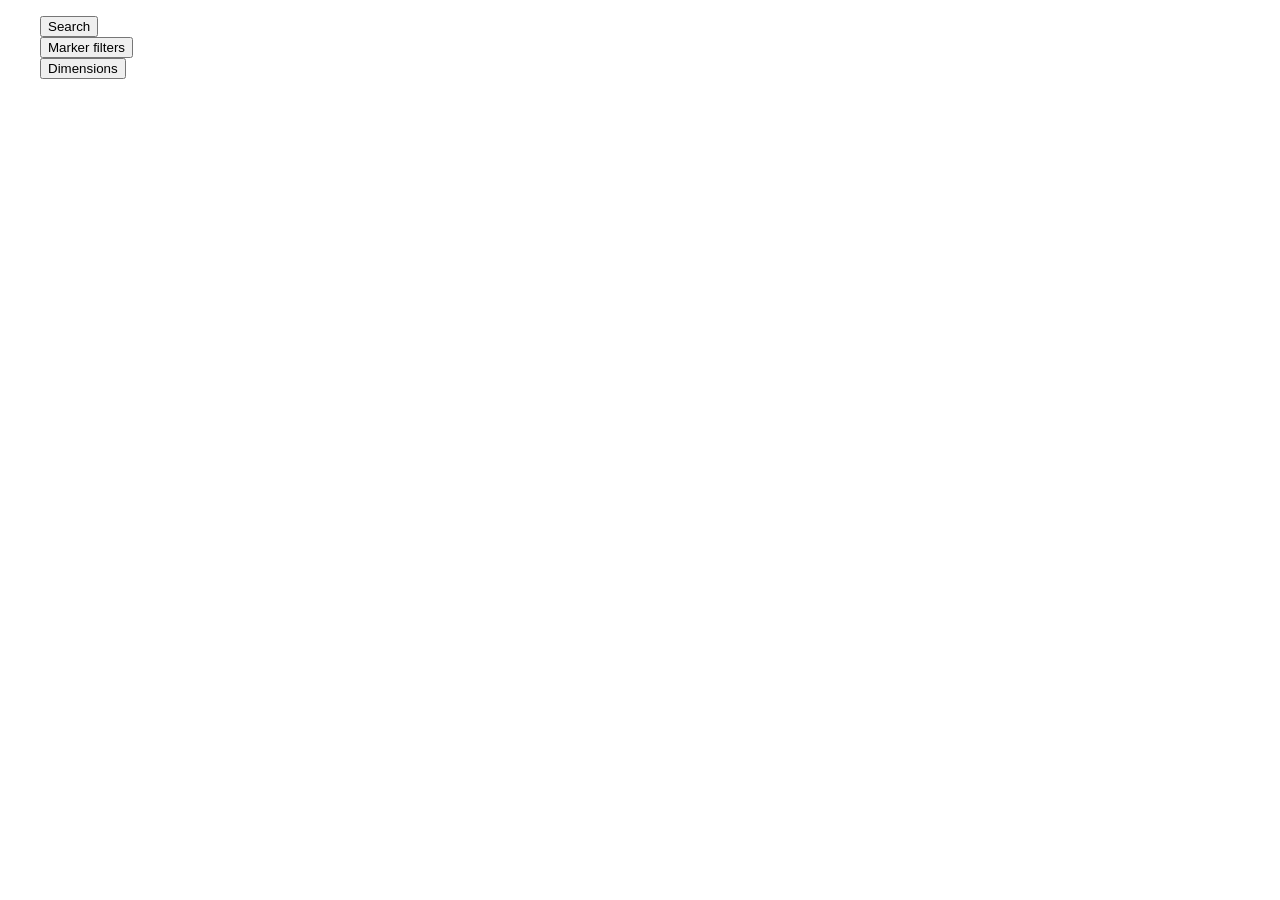
==== maps/index.html @ 8b3b1cae "HTML <3" ====
<!DOCTYPE html>
<html>

<head>
    <title>uNmINeD</title>

    <meta charset="UTF-8" />
    <meta name="viewport" content="width=device-width, initial-scale=1.0, user-scalable=no">

    <!-- OpenLayers  -->
    <link rel="stylesheet" type="text/css" href="lib/ol.css">
    <script src="lib/ol.js"></script>

    <!-- OpenLayers Context Menu -->
    <link href="lib/ol-contextmenu.css" rel="stylesheet">
    <script src="lib/ol-contextmenu.iife.js"></script>

    <!-- Toastify -->
    <script type="text/javascript" src="lib/toastify-js.js"></script>
    <link rel="stylesheet" type="text/css" href="lib/toastify-js.min.css">


    <!-- Map metadata generated by uNmINeD -->
    <script type="text/javascript" src="unmined.map.properties.js"></script>
    <script type="text/javascript" src="unmined.map.regions.js"></script>
    <script type="text/javascript" src="unmined.map.players.js"></script>

    <!-- Custom markers -->
    <script type="text/javascript" src="custom.markers.js"></script>

    <!-- uNmINeD JS and CSS -->
    <script type="text/javascript" src="unmined.js"></script>
    <script src="fuzzysort.min.js"></script>
    <link rel="stylesheet" type="text/css" href="index.css">

</head>

<body>
    <nav popover id="dimensions-nav" aria-label="Minecraft dimension maps">
        <ul>
            <li>
                <a href="#" aria-current="page">Overworld</a>
            </li>
            <li>
                <a href="/nether">Nether</a>
            </li>
            <li>
                <a href="/end">End</a>
            </li>
        </ul>
    </nav>

    <search popover id="poi-search">
        <form name="search">
            <label for="poi">Search for a point of interest</label>
            <select id="poi" name="poi">
                <button>
                    <selectedcontent></selectedcontent>
                </button>
                <option value="">Points of interest</option>
            </select>
        </form>
    </search>

    <section class="map-controls" aria-labelledby="map-controls-heading">
        <h2 id="map-controls-heading" class="visually-hidden">
            Map controls
        </h2>
        <ul>
            <li>
                <button popovertarget="poi-search">Search</button>
            </li>
            <li>
                <button popovertarget="marker-filters">Marker filters</button>
            </li>
            <li>
                <button popovertarget="dimensions-nav">Dimensions</button>
            </li>
            <li id="zoom-controls-container">
                <!-- Map zoom controls get moved here using JS -->
            </li>
        </ul>
    </section>

    <section popover id="marker-filters" aria-labelledby="marker-filters-heading">
        <h2 id="marker-filters-heading">Marker filters</h2>
        <!-- This popover is a selectlist widget -->
    </section>

    <div id="map"></div>

    <script type="text/javascript">

        document.title = UnminedMapProperties.worldName.replace(" - Copy", "") + " - " + document.title;

        if (UnminedCustomMarkers && UnminedCustomMarkers.isEnabled && UnminedCustomMarkers.markers) {
            UnminedMapProperties.markers = UnminedMapProperties.markers.concat(UnminedCustomMarkers.markers);
        }

        if (UnminedPlayers && UnminedPlayers.length > 0) {
            UnminedMapProperties.playerMarkers = Unmined.createPlayerMarkers(UnminedPlayers);
        }

        const mapElement = document.getElementById('map');
        const unmined = new Unmined(mapElement, UnminedMapProperties, UnminedRegions);

        let zoomControls = document.querySelector('.ol-zoom');
        if (zoomControls) {
            zoomControls.remove();
            document.getElementById('zoom-controls-container').appendChild(zoomControls);
        }


        const datalist = document.getElementById("poi");
        for (const marker of UnminedMapProperties.markers) {
            if (!marker.text) continue;
            const listentry = document.createElement("option");
            const poiText = marker.text.replaceAll("\n", " ");

            listentry.innerHTML = `
                <span class="icon" aria-hidden="true">
                    <img src="/${PINS[marker.type] || "other.png"}" alt="">
                </span>
                <span>${poiText}</span>
            `;

            listentry.setAttribute("value", poiText);
            datalist.appendChild(listentry);
        }

        document.forms.search.addEventListener('change', async function (e) {
            e.preventDefault();
            const name = document.getElementById("poi").value;
            const results = fuzzysort.go(name, UnminedMapProperties.markers, { key: 'text' });
            if (results.length) {
                const marker = results[0].obj;
                unmined.center([
                    marker.x,
                    marker.z,
                ]);
            }
        });

    </script>
</body>

</html>
---- maps/index.css ----
html,
body {
  width: 100%;
  height: 100%;
  margin: 0;
  padding: 0;
  font-family:
    -apple-system, BlinkMacSystemFont, "Segoe UI", Roboto, Helvetica, Arial,
    sans-serif;
  font-size: 16px;
}

#map {
  height: 100%;
  width: 100%;
  image-rendering: pixelated;
}

mouseposition {
  background-color: white;
  padding: 3px;
  text-align: right;
}

.mousepositioncoord {
  min-width: 40px;
  display: inline-block;
}

div.ol-mouse-position {
  background-color: white;
  padding: 6px;
  border-radius: 3px;
  box-shadow: 3px 3px 2px rgba(0, 0, 0, 0.2);
}

.ol-ctx-menu-container {
  font-size: 16px;
}

.ol-scale-step-text {
  font-family: sans-serif;
  font-weight: bold;
  font-size: 14px;
  color: white;
  text-shadow:
    1px 0 0 black,
    0 1px 0 black,
    -1px 0 0 black,
    0 -1px 0 black;
}

.ol-scale-singlebar-odd {
  background: #ddd;
}

.ol-scale-singlebar-even {
  background: #444;
}

.toastify {
  color: black;
  background: yellow;
}

.ol-ctx-menu-container li {
  padding-left: 20px;
}

.menuitem-checked::before {
  content: "☑";
  width: 20px;
  display: inline-block;
  margin-left: -20px;
}

.menuitem-unchecked::before {
  content: "☐";
  width: 20px;
  display: inline-block;
  margin-left: -20px;
}

.visually-hidden {
  clip: rect(0 0 0 0);
  clip-path: inset(50%);
  height: 1px;
  overflow: hidden;
  position: absolute;
  white-space: nowrap;
  width: 1px;
}

.ol-zoom {
  position: unset;
  top: unset;
  left: unset;
  display: inline-block;
}

select,
::picker(select) {
  appearance: base-select;
}

.map-controls {
  position: absolute;
  top: 0;
  left: 0;
  z-index: 1;
}

.map-controls ul {
  list-style: none;
}
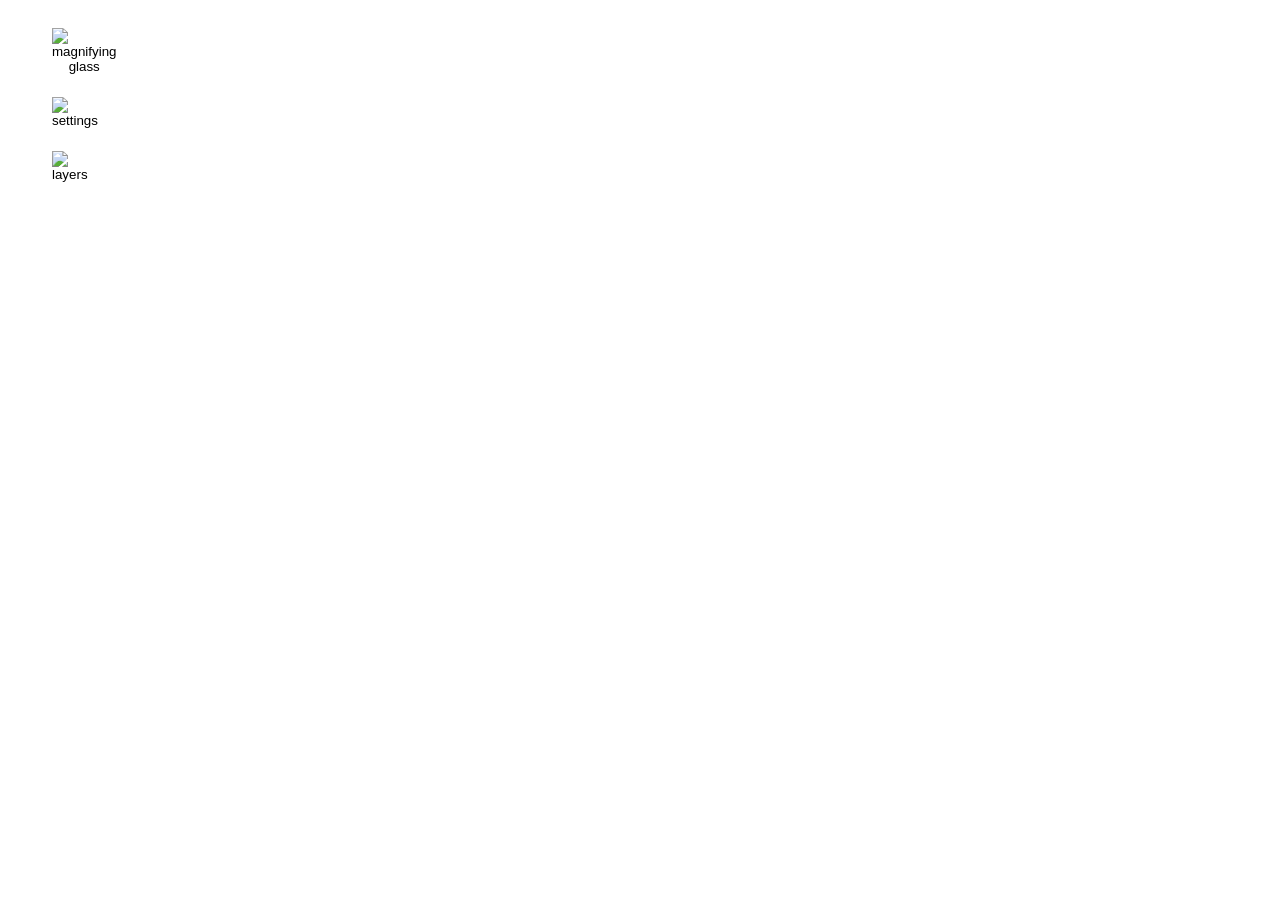
==== commit 9f1257b2: "that CSS only popovertarget styling *chef's kiss*" ====
--- a/maps/index.html
+++ b/maps/index.html
@@ -2,7 +2,7 @@
 <html>
 
 <head>
-    <title>uNmINeD</title>
+    <title>The Most Awesome map of the Overworld</title>
 
     <meta charset="UTF-8" />
     <meta name="viewport" content="width=device-width, initial-scale=1.0, user-scalable=no">
@@ -50,17 +50,17 @@
         </ul>
     </nav>
 
-    <search popover id="poi-search">
+    <div popover id="poi-search">
         <form name="search">
-            <label for="poi">Search for a point of interest</label>
-            <select id="poi" name="poi">
-                <button>
-                    <selectedcontent></selectedcontent>
-                </button>
-                <option value="">Points of interest</option>
+            <label for="poi-filter" class="visually-hidden">Filter points of interest</label>
+            <input id="poi-filter" name="poi-filter">
+            <select aria-labelledby="marker-filters-heading" multiple name="marker-types">
             </select>
         </form>
-    </search>
+
+        <ul id="search-results">
+        </ul>
+    </div>
 
     <section class="map-controls" aria-labelledby="map-controls-heading">
         <h2 id="map-controls-heading" class="visually-hidden">
@@ -68,13 +68,22 @@
         </h2>
         <ul>
             <li>
-                <button popovertarget="poi-search">Search</button>
-            </li>
-            <li>
-                <button popovertarget="marker-filters">Marker filters</button>
-            </li>
-            <li>
-                <button popovertarget="dimensions-nav">Dimensions</button>
+                <button popovertarget="poi-search">
+                    <span class="visually-hidden">Search</span>
+                    <img height="16px" width="16px" src="/icons/search.svg" alt="magnifying glass">
+                </button>
+            </li>
+            <li>
+                <button popovertarget="marker-filters">
+                    <span class="visually-hidden">Marker filters</span>
+                    <img height="16px" width="16px" src="/icons/settings.svg" alt="settings">
+                </button>
+            </li>
+            <li>
+                <button popovertarget="dimensions-nav">
+                    <span class="visually-hidden">Dimensions</span>
+                    <img height="16px" width="16px" src="/icons/layers.svg" alt="layers">
+                </button>
             </li>
             <li id="zoom-controls-container">
                 <!-- Map zoom controls get moved here using JS -->
@@ -83,16 +92,18 @@
     </section>
 
     <section popover id="marker-filters" aria-labelledby="marker-filters-heading">
-        <h2 id="marker-filters-heading">Marker filters</h2>
+        <h2 id="marker-filters-heading">Filter marker types</h2>
+        <form name="markers-filter">
+            <select aria-labelledby="marker-filters-heading" multiple name="marker-types">
+            </select>
+        </form>
+
         <!-- This popover is a selectlist widget -->
     </section>
 
     <div id="map"></div>
 
     <script type="text/javascript">
-
-        document.title = UnminedMapProperties.worldName.replace(" - Copy", "") + " - " + document.title;
-
         if (UnminedCustomMarkers && UnminedCustomMarkers.isEnabled && UnminedCustomMarkers.markers) {
             UnminedMapProperties.markers = UnminedMapProperties.markers.concat(UnminedCustomMarkers.markers);
         }
@@ -102,43 +113,162 @@
         }
 
         const mapElement = document.getElementById('map');
-        const unmined = new Unmined(mapElement, UnminedMapProperties, UnminedRegions);
+        const allMarkers = [...UnminedCustomMarkers.markers];
+        let unmined = new Unmined(mapElement, UnminedMapProperties, UnminedRegions);
 
         let zoomControls = document.querySelector('.ol-zoom');
         if (zoomControls) {
             zoomControls.remove();
             document.getElementById('zoom-controls-container').appendChild(zoomControls);
-        }
-
-
-        const datalist = document.getElementById("poi");
+            document.querySelector('.ol-zoom-in').innerHTML = `
+                <span class="visually-hidden">Zoom in</span>
+                <img src="/icons/plus.svg" alt="plus">
+            `;
+            document.querySelector('.ol-zoom-out').innerHTML = `
+                <span class="visually-hidden">Zoom out</span>
+                <img height="16px" width="16px" src="/icons/minus.svg" alt="minus">
+            `;
+        }
+
+        // populate the two select listboxes that filter marker types
+        const markerFilters = document.querySelectorAll('select[name="marker-types"]');
+        const markerTypes = Object.entries(PINS);
+        for (const [markerType, { image, name }] of markerTypes) {
+            for (const markerFilter of markerFilters) {
+                const option = document.createElement("option");
+                const label = name;
+                option.value = markerType;
+                option.innerHTML = `
+                    <span class="icon" aria-hidden="true">
+                        <img src="/${image}" alt="">
+                    </span>
+                    <span>${label}</span>
+                `;
+                markerFilter.appendChild(option);
+            }
+        }
+
+        // add the full list of points of interest to the search results
+        const searchPopover = document.getElementById("poi-search");
+        const searchResults = document.getElementById("search-results");
         for (const marker of UnminedMapProperties.markers) {
             if (!marker.text) continue;
-            const listentry = document.createElement("option");
-            const poiText = marker.text.replaceAll("\n", " ");
-
-            listentry.innerHTML = `
+            const listentry = document.createElement("li");
+            listentry.dataset.type = marker.type || 'other'; // used for markers type filters
+
+            const label = marker.text.replaceAll("\n", " ");
+
+            const poiButton = document.createElement("button");
+            poiButton.type = "button";
+            poiButton.innerHTML = `
                 <span class="icon" aria-hidden="true">
-                    <img src="/${PINS[marker.type] || "other.png"}" alt="">
+                    <img src="/${PINS[marker.type]?.image || "other.png"}" alt="">
                 </span>
-                <span>${poiText}</span>
+                <span>${label}</span>
             `;
-
-            listentry.setAttribute("value", poiText);
-            datalist.appendChild(listentry);
-        }
-
-        document.forms.search.addEventListener('change', async function (e) {
-            e.preventDefault();
-            const name = document.getElementById("poi").value;
-            const results = fuzzysort.go(name, UnminedMapProperties.markers, { key: 'text' });
-            if (results.length) {
-                const marker = results[0].obj;
+            poiButton.addEventListener("click", () => {
                 unmined.center([
                     marker.x,
                     marker.z,
                 ]);
-            }
+                searchPopover.togglePopover();
+            });
+
+            listentry.appendChild(poiButton);
+            searchResults.appendChild(listentry);
+        }
+
+        function showSearchResults(inputValue = "") {
+            // start with all results hidden
+            document.querySelectorAll('#search-results li').forEach((el) => el.hidden = true);
+
+            if (!inputValue) {
+                // make all results visible when filter is empty unless they are filtered out by type
+                document.querySelectorAll('#search-results li').forEach((el) => {
+                    if (visibleMarkerTypes.includes(el.dataset.type)) {
+                        el.hidden = false;
+                    }
+                });
+            } else {
+                // show fuzzy matches unless they are filtered out by type
+                const matches = fuzzysort.go(inputValue, UnminedMapProperties.markers, { key: 'text' });
+                if (matches.length) {
+                    for (const match of matches) {
+                        const marker = match.obj;
+                        const markerType = marker.type || 'other';
+
+                        // skip matches for marker types we have filtered out
+                        if (!visibleMarkerTypes.includes(markerType)) {
+                            continue;
+                        }
+
+                        const label = marker.text.replaceAll("\n", " ");
+                        document.querySelectorAll('#search-results li').forEach((el) => {
+                            if (el.innerText.includes(label)) {
+                                el.hidden = false;
+                            }
+                        });
+                    }
+                }
+            }
+        }
+
+        // do fuzzy matching to filter visible search results
+        const poiFilter = document.querySelector('input[name="poi-filter"]');
+        poiFilter.addEventListener("input", (e) => {
+            showSearchResults(e.target.value);
+        });
+
+        // keep track of the marker filter states and keep the two lists in sync
+        let visibleMarkerTypes = Object.keys(PINS);
+        const [searchMarkerFilter, standaloneMarkerFilter] = markerFilters;
+        searchMarkerFilter.addEventListener('change', function (e) {
+            const checkedOptions = this.querySelectorAll('option:checked');
+            visibleMarkerTypes = [];
+            for (const option of checkedOptions) {
+                standaloneMarkerFilter.querySelectorAll('option').forEach((el) => {
+                    if (el.value === option.value) {
+                        el.selected = true;
+                    } else {
+                        el.selected = false;
+                    }
+                });
+                visibleMarkerTypes.push(option.value);
+            }
+            if (visibleMarkerTypes.length === 0) {
+                visibleMarkerTypes = Object.keys(PINS);
+            }
+            // refresh the list of visible points of interest after changing this set
+            showSearchResults(poiFilter.value);
+        });
+        standaloneMarkerFilter.addEventListener('change', function (e) {
+            const checkedOptions = this.querySelectorAll('option:checked');
+            visibleMarkerTypes = [];
+            for (const option of checkedOptions) {
+                searchMarkerFilter.querySelectorAll('option').forEach((el) => {
+                    if (el.value === option.value) {
+                        el.selected = true;
+                    } else {
+                        el.selected = false;
+                    }
+                });
+                visibleMarkerTypes.push(option.value);
+            }
+            if (visibleMarkerTypes.length === 0) {
+                visibleMarkerTypes = Object.keys(PINS);
+            }
+            // refresh the list of visible points of interest after changing this set
+            showSearchResults(poiFilter.value);
+            // update the list of visible markers on the map by recreating it
+            unmined.olMap.removeLayer(unmined.markersLayer);
+            const markers = [...allMarkers].filter((marker) => {
+                if (visibleMarkerTypes.includes(marker.type || 'other')) {
+                    return true;
+                }
+                return false;
+            })
+            unmined.markersLayer = unmined.createMarkersLayer(markers);
+            unmined.olMap.addLayer(unmined.markersLayer);
         });
 
     </script>
--- a/maps/index.css
+++ b/maps/index.css
@@ -98,9 +98,33 @@
   display: inline-block;
 }
 
+[popover]:popover-open {
+  overflow: scroll;
+  max-height: 80vh;
+}
+
 select,
 ::picker(select) {
   appearance: base-select;
+}
+
+select {
+  border: 2px solid #dddddd;
+  border-radius: 8px;
+  background: #eeeeee;
+  width: 200px;
+  height: 130px;
+}
+
+option {
+  background: #eeeeee;
+  padding: 10px;
+  height: 40px;
+  outline: none;
+}
+
+option:nth-of-type(odd) {
+  background: white;
 }
 
 .map-controls {
@@ -112,4 +136,47 @@
 
 .map-controls ul {
   list-style: none;
+  display: flex;
+  flex-direction: column;
+  gap: 10px;
 }
+
+.map-controls button {
+  appearance: none;
+  border: none;
+  height: 40px;
+  width: 40px;
+  border-radius: 20px;
+  padding: 12px;
+  background-color: #fff;
+  color: #000;
+}
+
+.map-controls button:active {
+  background-color: #ddd;
+}
+
+.ol-zoom .ol-zoom-in {
+  border-radius: 20px 20px 0 0;
+}
+
+.ol-zoom .ol-zoom-out {
+  border-radius: 0 0 20px 20px;
+}
+
+.map-controls .ol-control {
+  background-color: transparent;
+}
+
+
+body:has(#dimensions-nav:popover-open) button[popovertarget="dimensions-nav"] {
+  background-color: #ddd;
+}
+
+body:has(#poi-search:popover-open) button[popovertarget="poi-search"] {
+  background-color: #ddd;
+}
+
+body:has(#marker-filters:popover-open) button[popovertarget="marker-filters"] {
+  background-color: #ddd;
+}
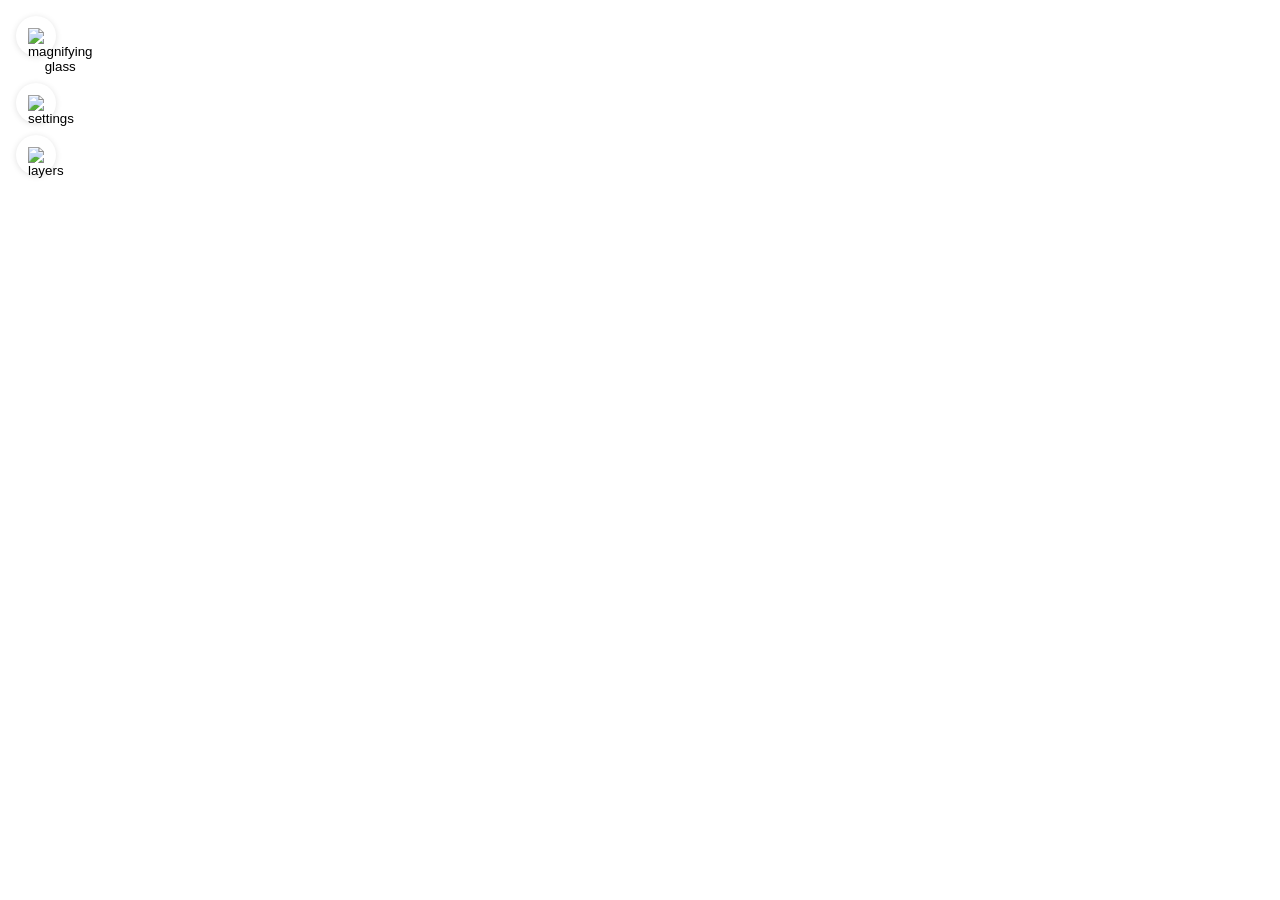
==== commit 33edd5b4: "make it pretty" ====
--- a/maps/index.html
+++ b/maps/index.html
@@ -53,9 +53,18 @@
     <div popover id="poi-search">
         <form name="search">
             <label for="poi-filter" class="visually-hidden">Filter points of interest</label>
-            <input id="poi-filter" name="poi-filter">
-            <select aria-labelledby="marker-filters-heading" multiple name="marker-types">
-            </select>
+            <div class="marker-name-filter">
+                <img height="16px" width="16px" src="/icons/search.svg" alt="">
+                <input id="poi-filter" name="poi-filter" placeholder="Filter points of interest">
+                <button id="clear-filter" type="button">
+                    <span class="visually-hidden">Clear filters</span>
+                    <img height="16px" width="16px" src="/icons/close.svg" alt="">
+                </button>
+            </div>
+            <div class="scroll-x">
+                <select aria-labelledby="marker-filters-heading" multiple name="marker-types">
+                </select>
+            </div>
         </form>
 
         <ul id="search-results">
@@ -92,7 +101,7 @@
     </section>
 
     <section popover id="marker-filters" aria-labelledby="marker-filters-heading">
-        <h2 id="marker-filters-heading">Filter marker types</h2>
+        <h2 class="visually-hidden" id="marker-filters-heading">Filter marker types</h2>
         <form name="markers-filter">
             <select aria-labelledby="marker-filters-heading" multiple name="marker-types">
             </select>
@@ -139,10 +148,8 @@
                 const label = name;
                 option.value = markerType;
                 option.innerHTML = `
-                    <span class="icon" aria-hidden="true">
-                        <img src="/${image}" alt="">
-                    </span>
-                    <span>${label}</span>
+                    <img height="24px" width="16px" src="/${image}" alt="">
+                    <span class="label">${label}</span>
                 `;
                 markerFilter.appendChild(option);
             }
@@ -161,9 +168,7 @@
             const poiButton = document.createElement("button");
             poiButton.type = "button";
             poiButton.innerHTML = `
-                <span class="icon" aria-hidden="true">
-                    <img src="/${PINS[marker.type]?.image || "other.png"}" alt="">
-                </span>
+                <img height="24px" width="16px" src="/${PINS[marker.type]?.image || "other.png"}" alt="">
                 <span>${label}</span>
             `;
             poiButton.addEventListener("click", () => {
@@ -213,14 +218,15 @@
             }
         }
 
+        let visibleMarkerTypes = Object.keys(PINS);
+        const poiFilter = document.querySelector('input[name="poi-filter"]');
+
         // do fuzzy matching to filter visible search results
-        const poiFilter = document.querySelector('input[name="poi-filter"]');
         poiFilter.addEventListener("input", (e) => {
             showSearchResults(e.target.value);
         });
 
         // keep track of the marker filter states and keep the two lists in sync
-        let visibleMarkerTypes = Object.keys(PINS);
         const [searchMarkerFilter, standaloneMarkerFilter] = markerFilters;
         searchMarkerFilter.addEventListener('change', function (e) {
             const checkedOptions = this.querySelectorAll('option:checked');
@@ -271,6 +277,29 @@
             unmined.olMap.addLayer(unmined.markersLayer);
         });
 
+        searchMarkerFilter.querySelectorAll('.label').forEach(el => el.classList.add('visually-hidden'));
+
+        document.getElementById("clear-filter").addEventListener("click", () => {
+            poiFilter.value = "";
+            visibleMarkerTypes = Object.keys(PINS);
+            searchMarkerFilter.querySelectorAll('option').forEach((el) => {
+                el.selected = false;
+            });
+            standaloneMarkerFilter.querySelectorAll('option').forEach((el) => {
+                el.selected = false;
+            });
+            showSearchResults("");
+            // update the list of visible markers on the map by recreating it
+            unmined.olMap.removeLayer(unmined.markersLayer);
+            const markers = [...allMarkers].filter((marker) => {
+                if (visibleMarkerTypes.includes(marker.type || 'other')) {
+                    return true;
+                }
+                return false;
+            })
+            unmined.markersLayer = unmined.createMarkersLayer(markers);
+            unmined.olMap.addLayer(unmined.markersLayer);
+        });
     </script>
 </body>
 
--- a/maps/index.css
+++ b/maps/index.css
@@ -98,33 +98,24 @@
   display: inline-block;
 }
 
-[popover]:popover-open {
-  overflow: scroll;
-  max-height: 80vh;
-}
-
-select,
-::picker(select) {
-  appearance: base-select;
-}
-
-select {
-  border: 2px solid #dddddd;
-  border-radius: 8px;
-  background: #eeeeee;
-  width: 200px;
-  height: 130px;
-}
-
-option {
-  background: #eeeeee;
-  padding: 10px;
-  height: 40px;
-  outline: none;
-}
-
-option:nth-of-type(odd) {
-  background: white;
+/* custom styles start */
+
+body {
+  --interactive-background: #fff;
+  --interactive-hover-background: #eee;
+  --interactive-active-background: #ddd;
+}
+
+.ol-zoom .ol-zoom-in {
+  border-radius: 20px 20px 0 0;
+}
+
+.ol-zoom .ol-zoom-out {
+  border-radius: 0 0 20px 20px;
+}
+
+.map-controls .ol-control {
+  background-color: transparent;
 }
 
 .map-controls {
@@ -138,45 +129,244 @@
   list-style: none;
   display: flex;
   flex-direction: column;
-  gap: 10px;
+  gap: 8px;
+  padding: 16px;
+  margin: 0;
+}
+
+@media screen and (width <= 500) {
+  .map-controls ul {
+    padding: 8px;
+  }
 }
 
 .map-controls button {
   appearance: none;
   border: none;
+  cursor: pointer;
   height: 40px;
   width: 40px;
   border-radius: 20px;
   padding: 12px;
-  background-color: #fff;
+  background-color: var(--interactive-background);
   color: #000;
+  box-shadow: 0px 1px 6px 0px rgba(0, 0, 0, 0.12);
+}
+
+.map-controls button:hover {
+  background-color: var(--interactive-hover-background);
 }
 
 .map-controls button:active {
-  background-color: #ddd;
-}
-
-.ol-zoom .ol-zoom-in {
-  border-radius: 20px 20px 0 0;
-}
-
-.ol-zoom .ol-zoom-out {
-  border-radius: 0 0 20px 20px;
-}
-
-.map-controls .ol-control {
-  background-color: transparent;
-}
-
+  background-color: var(--interactive-active-background);
+}
+
+[popover] {
+  position: fixed;
+  margin-left: 12px;
+  margin-top: -40px; /* button height to align with its top */
+  position-area: bottom right;
+}
+
+[popover]:popover-open {
+  overflow: scroll;
+  max-height: 80vh;
+  border: none;
+  padding: 0;
+  border-radius: 20px;
+  box-shadow: 0px 3px 6px 0px rbga(0, 0, 0, 0.1);
+}
+
+/* custom select */
+
+select,
+::picker(select) {
+  appearance: base-select;
+}
+
+::checkmark {
+  display: none;
+}
+
+option {
+  background: var(--interactive-background);
+  cursor: pointer;
+  color: #000;
+  gap: 8px;
+}
+
+option:checked {
+  background-color: var(--interactive-active-background);
+}
+
+option:hover {
+  background-color: var(--interactive-hover-background);
+}
+
+/* markers filter popover */
+
+button[popovertarget="marker-filters"] {
+  anchor-name: --marker-filters;
+}
+
+[popover][id="marker-filters"] {
+  position-anchor: --marker-filters;
+  padding-block: 8px;
+  min-height: 280px;
+}
+
+body:has(#marker-filters:popover-open) button[popovertarget="marker-filters"] {
+  background-color: var(--interactive-active-background);
+}
+
+[id="marker-filters"] select {
+  border: none;
+  height: fit-content;
+}
+
+[id="marker-filters"] option {
+  padding: 8px 12px;
+  font-size: 14px;
+}
+
+[id="marker-filters"] img {
+  margin-bottom: -6px;
+}
+
+/* dimensions navigation links popover */
+
+button[popovertarget="dimensions-nav"] {
+  anchor-name: --dimensions-nav;
+}
 
 body:has(#dimensions-nav:popover-open) button[popovertarget="dimensions-nav"] {
-  background-color: #ddd;
+  background-color: var(--interactive-active-background);
+}
+
+[popover][id="dimensions-nav"] {
+  position-anchor: --dimensions-nav;
+}
+
+[id="dimensions-nav"] ul {
+  list-style: none;
+  padding: 0;
+  margin: 0;
+}
+
+[id="dimensions-nav"] a {
+  padding: 10px;
+  width: 100px;
+  display: inline-block;
+  text-align: center;
+}
+
+[id="dimensions-nav"] li:not(:last-of-type) {
+  border-bottom: 1px solid #ccc;
+}
+
+[id="dimensions-nav"] a {
+  text-decoration: none;
+  color: #000;
+}
+
+[id="dimensions-nav"] a:visited {
+  color: #000;
+}
+
+/* point of interest search popover */
+
+button[popovertarget="poi-search"] {
+  anchor-name: --poi-search;
 }
 
 body:has(#poi-search:popover-open) button[popovertarget="poi-search"] {
-  background-color: #ddd;
-}
-
-body:has(#marker-filters:popover-open) button[popovertarget="marker-filters"] {
-  background-color: #ddd;
-}
+  background-color: var(--interactive-active-background);
+}
+
+[popover][id="poi-search"] {
+  position-anchor: --poi-search;
+  padding-block: 8px;
+  height: fit-content;
+  max-height: 90svh;
+  margin-right: 8px;
+  max-width: min(383px, 94svw);
+}
+
+.marker-name-filter {
+  display: flex;
+  gap: 8px;
+  padding: 8px 12px;
+  margin-bottom: 8px;
+}
+
+.marker-name-filter input {
+  appearance: none;
+  border: none;
+  font-size: 14px;
+  flex-grow: 1;
+  outline-offset: 2px;
+}
+
+.scroll-x {
+  overflow-x: scroll;
+}
+
+#poi-search select {
+  border: none;
+  display: flex;
+  padding: 8px;
+  gap: 6px;
+  height: fit-content;
+  width: fit-content;
+}
+
+#poi-search option {
+  display: block;
+  position: relative;
+  border-radius: 20px;
+  height: 40px;
+  padding: 0;
+  width: 40px;
+  box-shadow: 0px 1px 6px 0px rgba(0, 0, 0, 0.12);
+}
+
+#poi-search option img {
+  position: absolute;
+  top: calc(50% - 12px);
+  left: calc(50% - 8px);
+}
+
+#poi-search ul {
+  list-style: none;
+  margin: 0;
+  padding: 0;
+}
+
+#poi-search ul button {
+  appearance: none;
+  border: none;
+  cursor: pointer;
+
+  background-color: var(--interactive-background);
+  padding: 8px;
+  width: 100%;
+  display: inline-flex;
+  gap: 8px;
+  align-items: center;
+}
+
+#clear-filter {
+  appearance: none;
+  border: none;
+  cursor: pointer;
+  border-radius: 20px;
+  background-color: var(--interactive-background);
+}
+
+#poi-search button:active {
+  background-color: var(--interactive-active-background);
+}
+
+body:has(#poi-search:popover-open) #poi-search button:hover {
+  background-color: var(--interactive-hover-background);
+}
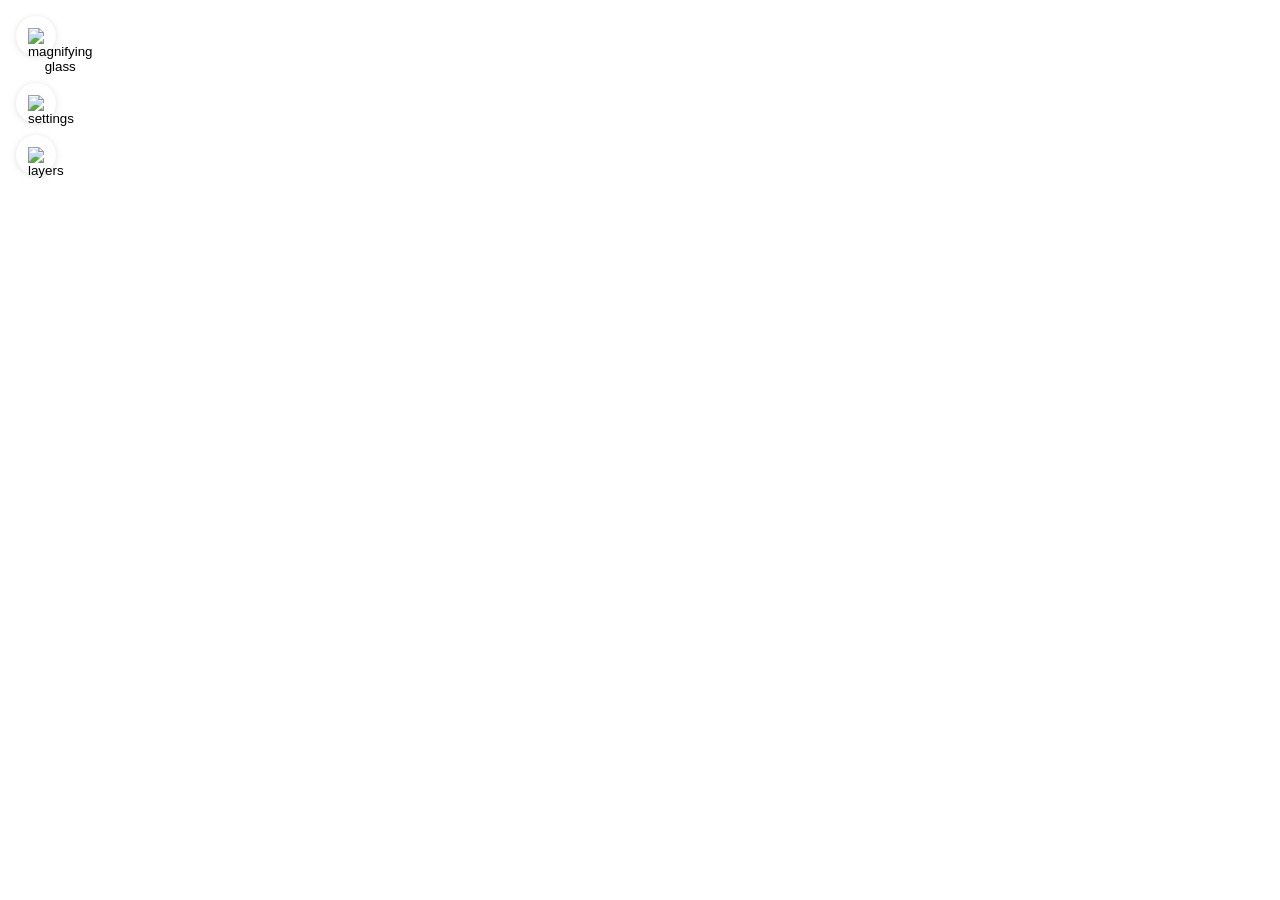
==== commit 17349b65: "close the popover when clearing during testing I always want to press it to close" ====
--- a/maps/index.html
+++ b/maps/index.html
@@ -56,14 +56,14 @@
             <div class="marker-name-filter">
                 <img height="16px" width="16px" src="/icons/search.svg" alt="">
                 <input id="poi-filter" name="poi-filter" placeholder="Filter points of interest">
-                <button id="clear-filter" type="button">
+                <button id="clear-filter" type="button" popovertarget="poi-search" popovertargetaction="hide">
                     <span class="visually-hidden">Clear filters</span>
                     <img height="16px" width="16px" src="/icons/close.svg" alt="">
                 </button>
             </div>
             <div class="scroll-x">
-                <select aria-labelledby="marker-filters-heading" multiple name="marker-types">
-                </select>
+                <fieldset aria-labelledby="marker-filters-heading" name="marker-types">
+                </fieldset>
             </div>
         </form>
 
@@ -103,8 +103,8 @@
     <section popover id="marker-filters" aria-labelledby="marker-filters-heading">
         <h2 class="visually-hidden" id="marker-filters-heading">Filter marker types</h2>
         <form name="markers-filter">
-            <select aria-labelledby="marker-filters-heading" multiple name="marker-types">
-            </select>
+            <fieldset aria-labelledby="marker-filters-heading" name="marker-types">
+            </fieldset>
         </form>
 
         <!-- This popover is a selectlist widget -->
@@ -139,17 +139,20 @@
             `;
         }
 
-        // populate the two select listboxes that filter marker types
-        const markerFilters = document.querySelectorAll('select[name="marker-types"]');
+        // populate the two marker type filters with options
+        const markerFilters = document.querySelectorAll('fieldset[name="marker-types"]');
         const markerTypes = Object.entries(PINS);
         for (const [markerType, { image, name }] of markerTypes) {
             for (const markerFilter of markerFilters) {
-                const option = document.createElement("option");
+                const option = document.createElement("div");
                 const label = name;
-                option.value = markerType;
+                option.dataset.value = markerType;
                 option.innerHTML = `
-                    <img height="24px" width="16px" src="/${image}" alt="">
-                    <span class="label">${label}</span>
+                    <label>
+                        <img height="24px" width="16px" src="/${image}" alt="">
+                        <input type="checkbox" value="${markerType}" class="visually-hidden">
+                        <span class="label">${label}</span>
+                    </label>
                 `;
                 markerFilter.appendChild(option);
             }
@@ -229,14 +232,14 @@
         // keep track of the marker filter states and keep the two lists in sync
         const [searchMarkerFilter, standaloneMarkerFilter] = markerFilters;
         searchMarkerFilter.addEventListener('change', function (e) {
-            const checkedOptions = this.querySelectorAll('option:checked');
+            const checkedOptions = this.querySelectorAll('input:checked');
             visibleMarkerTypes = [];
             for (const option of checkedOptions) {
-                standaloneMarkerFilter.querySelectorAll('option').forEach((el) => {
+                standaloneMarkerFilter.querySelectorAll('input').forEach((el) => {
                     if (el.value === option.value) {
-                        el.selected = true;
+                        el.checked = true;
                     } else {
-                        el.selected = false;
+                        el.checked = false;
                     }
                 });
                 visibleMarkerTypes.push(option.value);
@@ -248,14 +251,14 @@
             showSearchResults(poiFilter.value);
         });
         standaloneMarkerFilter.addEventListener('change', function (e) {
-            const checkedOptions = this.querySelectorAll('option:checked');
+            const checkedOptions = this.querySelectorAll('input:checked');
             visibleMarkerTypes = [];
             for (const option of checkedOptions) {
-                searchMarkerFilter.querySelectorAll('option').forEach((el) => {
+                searchMarkerFilter.querySelectorAll('input').forEach((el) => {
                     if (el.value === option.value) {
-                        el.selected = true;
+                        el.checked = true;
                     } else {
-                        el.selected = false;
+                        el.checked = false;
                     }
                 });
                 visibleMarkerTypes.push(option.value);
@@ -282,11 +285,11 @@
         document.getElementById("clear-filter").addEventListener("click", () => {
             poiFilter.value = "";
             visibleMarkerTypes = Object.keys(PINS);
-            searchMarkerFilter.querySelectorAll('option').forEach((el) => {
-                el.selected = false;
+            searchMarkerFilter.querySelectorAll('input').forEach((el) => {
+                el.checked = false;
             });
-            standaloneMarkerFilter.querySelectorAll('option').forEach((el) => {
-                el.selected = false;
+            standaloneMarkerFilter.querySelectorAll('input').forEach((el) => {
+                el.checked = false;
             });
             showSearchResults("");
             // update the list of visible markers on the map by recreating it
--- a/maps/index.css
+++ b/maps/index.css
@@ -169,7 +169,9 @@
 }
 
 [popover]:popover-open {
-  overflow: scroll;
+  overflow-y: scroll;
+  overflow-x: hidden;
+  scrollbar-width: none;
   max-height: 80vh;
   border: none;
   padding: 0;
@@ -188,18 +190,21 @@
   display: none;
 }
 
-option {
+fieldset {
+  border: none;
+  margin: 0;
+  padding: 0;
+}
+
+label {
   background: var(--interactive-background);
-  cursor: pointer;
-  color: #000;
-  gap: 8px;
-}
-
-option:checked {
-  background-color: var(--interactive-active-background);
-}
-
-option:hover {
+}
+
+label:has(input:checked) {
+  background-color: var(--interactive-active-background);
+}
+
+label:hover {
   background-color: var(--interactive-hover-background);
 }
 
@@ -212,21 +217,22 @@
 [popover][id="marker-filters"] {
   position-anchor: --marker-filters;
   padding-block: 8px;
-  min-height: 280px;
+  height: fit-content;
 }
 
 body:has(#marker-filters:popover-open) button[popovertarget="marker-filters"] {
   background-color: var(--interactive-active-background);
 }
 
-[id="marker-filters"] select {
-  border: none;
-  height: fit-content;
-}
-
-[id="marker-filters"] option {
+
+[id="marker-filters"] label {
+  cursor: pointer;
+  color: #000;
+  display: flex;
+  gap: 8px;
   padding: 8px 12px;
   font-size: 14px;
+  align-items: center;
 }
 
 [id="marker-filters"] img {
@@ -279,7 +285,7 @@
   anchor-name: --poi-search;
 }
 
-body:has(#poi-search:popover-open) button[popovertarget="poi-search"] {
+body:has(#poi-search:popover-open) button[popovertarget="poi-search"]:not([popovertargetaction]) {
   background-color: var(--interactive-active-background);
 }
 
@@ -292,11 +298,19 @@
   max-width: min(383px, 94svw);
 }
 
+
+@media screen and (width <= 500) {
+  [popover][id="poi-search"] {
+    margin-left: -40px;
+  }
+}
+
 .marker-name-filter {
   display: flex;
   gap: 8px;
   padding: 8px 12px;
-  margin-bottom: 8px;
+  border-bottom: 1px solid #ccc;
+  align-items: center;
 }
 
 .marker-name-filter input {
@@ -309,9 +323,11 @@
 
 .scroll-x {
   overflow-x: scroll;
-}
-
-#poi-search select {
+  scrollbar-width: none;
+  border-bottom: 1px solid #ccc;
+}
+
+#poi-search fieldset {
   border: none;
   display: flex;
   padding: 8px;
@@ -320,7 +336,7 @@
   width: fit-content;
 }
 
-#poi-search option {
+#poi-search fieldset label {
   display: block;
   position: relative;
   border-radius: 20px;
@@ -330,7 +346,7 @@
   box-shadow: 0px 1px 6px 0px rgba(0, 0, 0, 0.12);
 }
 
-#poi-search option img {
+#poi-search label img {
   position: absolute;
   top: calc(50% - 12px);
   left: calc(50% - 8px);
@@ -353,6 +369,12 @@
   display: inline-flex;
   gap: 8px;
   align-items: center;
+  color: #000;
+  border-bottom: 1px solid #ccc;
+}
+
+#poi-search li:last-of-type button {
+  border-bottom: none;
 }
 
 #clear-filter {
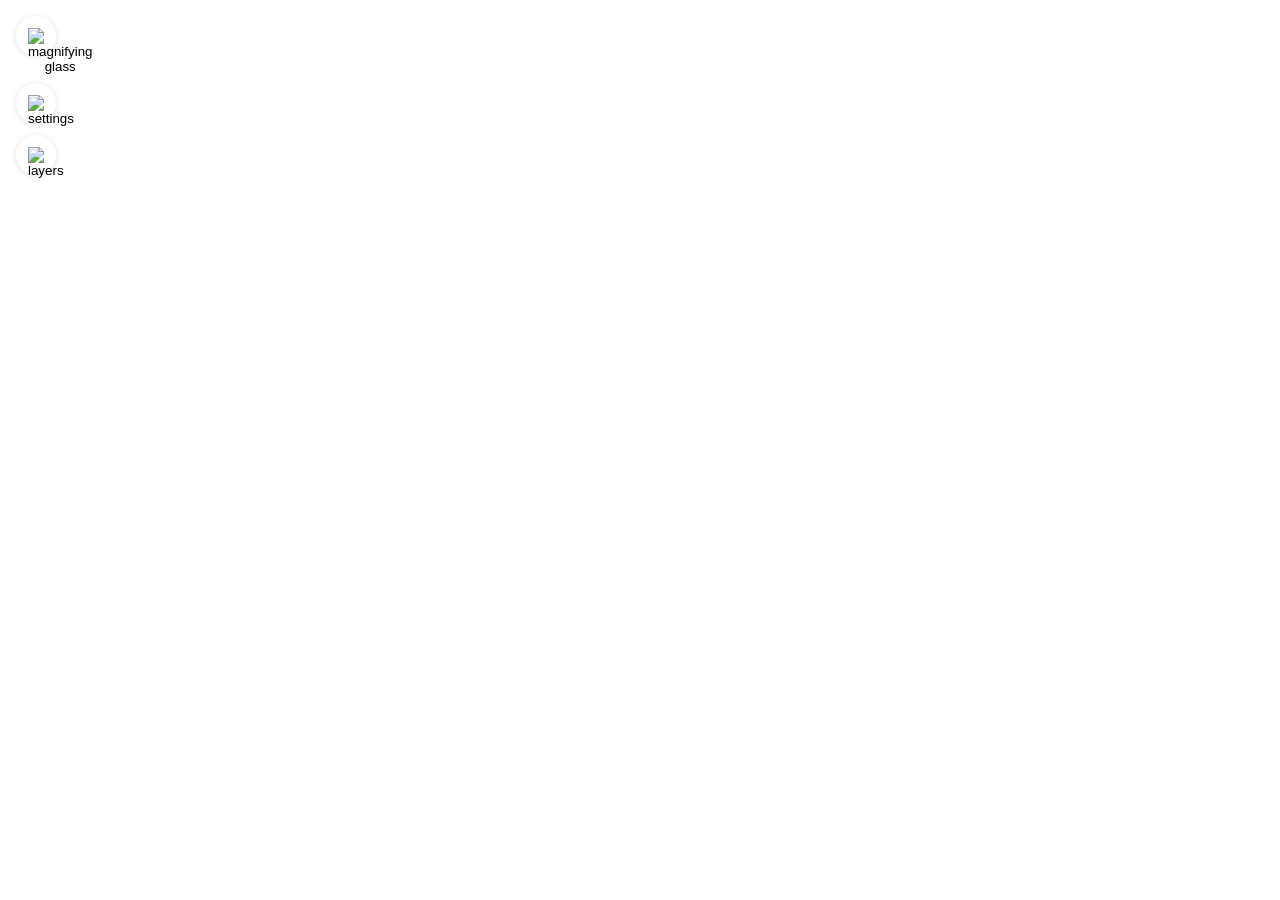
==== commit b523ae51: "fix keyboard outline for search marker filters, coordinate look" ====
--- a/maps/index.html
+++ b/maps/index.html
@@ -106,204 +106,11 @@
             <fieldset aria-labelledby="marker-filters-heading" name="marker-types">
             </fieldset>
         </form>
-
-        <!-- This popover is a selectlist widget -->
     </section>
 
     <div id="map"></div>
 
-    <script type="text/javascript">
-        if (UnminedCustomMarkers && UnminedCustomMarkers.isEnabled && UnminedCustomMarkers.markers) {
-            UnminedMapProperties.markers = UnminedMapProperties.markers.concat(UnminedCustomMarkers.markers);
-        }
-
-        if (UnminedPlayers && UnminedPlayers.length > 0) {
-            UnminedMapProperties.playerMarkers = Unmined.createPlayerMarkers(UnminedPlayers);
-        }
-
-        const mapElement = document.getElementById('map');
-        const allMarkers = [...UnminedCustomMarkers.markers];
-        let unmined = new Unmined(mapElement, UnminedMapProperties, UnminedRegions);
-
-        let zoomControls = document.querySelector('.ol-zoom');
-        if (zoomControls) {
-            zoomControls.remove();
-            document.getElementById('zoom-controls-container').appendChild(zoomControls);
-            document.querySelector('.ol-zoom-in').innerHTML = `
-                <span class="visually-hidden">Zoom in</span>
-                <img src="/icons/plus.svg" alt="plus">
-            `;
-            document.querySelector('.ol-zoom-out').innerHTML = `
-                <span class="visually-hidden">Zoom out</span>
-                <img height="16px" width="16px" src="/icons/minus.svg" alt="minus">
-            `;
-        }
-
-        // populate the two marker type filters with options
-        const markerFilters = document.querySelectorAll('fieldset[name="marker-types"]');
-        const markerTypes = Object.entries(PINS);
-        for (const [markerType, { image, name }] of markerTypes) {
-            for (const markerFilter of markerFilters) {
-                const option = document.createElement("div");
-                const label = name;
-                option.dataset.value = markerType;
-                option.innerHTML = `
-                    <label>
-                        <img height="24px" width="16px" src="/${image}" alt="">
-                        <input type="checkbox" value="${markerType}" class="visually-hidden">
-                        <span class="label">${label}</span>
-                    </label>
-                `;
-                markerFilter.appendChild(option);
-            }
-        }
-
-        // add the full list of points of interest to the search results
-        const searchPopover = document.getElementById("poi-search");
-        const searchResults = document.getElementById("search-results");
-        for (const marker of UnminedMapProperties.markers) {
-            if (!marker.text) continue;
-            const listentry = document.createElement("li");
-            listentry.dataset.type = marker.type || 'other'; // used for markers type filters
-
-            const label = marker.text.replaceAll("\n", " ");
-
-            const poiButton = document.createElement("button");
-            poiButton.type = "button";
-            poiButton.innerHTML = `
-                <img height="24px" width="16px" src="/${PINS[marker.type]?.image || "other.png"}" alt="">
-                <span>${label}</span>
-            `;
-            poiButton.addEventListener("click", () => {
-                unmined.center([
-                    marker.x,
-                    marker.z,
-                ]);
-                searchPopover.togglePopover();
-            });
-
-            listentry.appendChild(poiButton);
-            searchResults.appendChild(listentry);
-        }
-
-        function showSearchResults(inputValue = "") {
-            // start with all results hidden
-            document.querySelectorAll('#search-results li').forEach((el) => el.hidden = true);
-
-            if (!inputValue) {
-                // make all results visible when filter is empty unless they are filtered out by type
-                document.querySelectorAll('#search-results li').forEach((el) => {
-                    if (visibleMarkerTypes.includes(el.dataset.type)) {
-                        el.hidden = false;
-                    }
-                });
-            } else {
-                // show fuzzy matches unless they are filtered out by type
-                const matches = fuzzysort.go(inputValue, UnminedMapProperties.markers, { key: 'text' });
-                if (matches.length) {
-                    for (const match of matches) {
-                        const marker = match.obj;
-                        const markerType = marker.type || 'other';
-
-                        // skip matches for marker types we have filtered out
-                        if (!visibleMarkerTypes.includes(markerType)) {
-                            continue;
-                        }
-
-                        const label = marker.text.replaceAll("\n", " ");
-                        document.querySelectorAll('#search-results li').forEach((el) => {
-                            if (el.innerText.includes(label)) {
-                                el.hidden = false;
-                            }
-                        });
-                    }
-                }
-            }
-        }
-
-        let visibleMarkerTypes = Object.keys(PINS);
-        const poiFilter = document.querySelector('input[name="poi-filter"]');
-
-        // do fuzzy matching to filter visible search results
-        poiFilter.addEventListener("input", (e) => {
-            showSearchResults(e.target.value);
-        });
-
-        // keep track of the marker filter states and keep the two lists in sync
-        const [searchMarkerFilter, standaloneMarkerFilter] = markerFilters;
-        searchMarkerFilter.addEventListener('change', function (e) {
-            const checkedOptions = this.querySelectorAll('input:checked');
-            visibleMarkerTypes = [];
-            for (const option of checkedOptions) {
-                standaloneMarkerFilter.querySelectorAll('input').forEach((el) => {
-                    if (el.value === option.value) {
-                        el.checked = true;
-                    } else {
-                        el.checked = false;
-                    }
-                });
-                visibleMarkerTypes.push(option.value);
-            }
-            if (visibleMarkerTypes.length === 0) {
-                visibleMarkerTypes = Object.keys(PINS);
-            }
-            // refresh the list of visible points of interest after changing this set
-            showSearchResults(poiFilter.value);
-        });
-        standaloneMarkerFilter.addEventListener('change', function (e) {
-            const checkedOptions = this.querySelectorAll('input:checked');
-            visibleMarkerTypes = [];
-            for (const option of checkedOptions) {
-                searchMarkerFilter.querySelectorAll('input').forEach((el) => {
-                    if (el.value === option.value) {
-                        el.checked = true;
-                    } else {
-                        el.checked = false;
-                    }
-                });
-                visibleMarkerTypes.push(option.value);
-            }
-            if (visibleMarkerTypes.length === 0) {
-                visibleMarkerTypes = Object.keys(PINS);
-            }
-            // refresh the list of visible points of interest after changing this set
-            showSearchResults(poiFilter.value);
-            // update the list of visible markers on the map by recreating it
-            unmined.olMap.removeLayer(unmined.markersLayer);
-            const markers = [...allMarkers].filter((marker) => {
-                if (visibleMarkerTypes.includes(marker.type || 'other')) {
-                    return true;
-                }
-                return false;
-            })
-            unmined.markersLayer = unmined.createMarkersLayer(markers);
-            unmined.olMap.addLayer(unmined.markersLayer);
-        });
-
-        searchMarkerFilter.querySelectorAll('.label').forEach(el => el.classList.add('visually-hidden'));
-
-        document.getElementById("clear-filter").addEventListener("click", () => {
-            poiFilter.value = "";
-            visibleMarkerTypes = Object.keys(PINS);
-            searchMarkerFilter.querySelectorAll('input').forEach((el) => {
-                el.checked = false;
-            });
-            standaloneMarkerFilter.querySelectorAll('input').forEach((el) => {
-                el.checked = false;
-            });
-            showSearchResults("");
-            // update the list of visible markers on the map by recreating it
-            unmined.olMap.removeLayer(unmined.markersLayer);
-            const markers = [...allMarkers].filter((marker) => {
-                if (visibleMarkerTypes.includes(marker.type || 'other')) {
-                    return true;
-                }
-                return false;
-            })
-            unmined.markersLayer = unmined.createMarkersLayer(markers);
-            unmined.olMap.addLayer(unmined.markersLayer);
-        });
-    </script>
+    <script type="text/javascript" src="/map.js"></script>
 </body>
 
 </html>
--- a/maps/index.css
+++ b/maps/index.css
@@ -114,6 +114,16 @@
   border-radius: 0 0 20px 20px;
 }
 
+div.ol-mouse-position {
+  bottom: 42px;
+  left: 9px;
+  top: unset;
+  right: unset;
+  border-radius: 12px;
+  padding: 6px;
+  font-size: 14px;
+}
+
 .map-controls .ol-control {
   background-color: transparent;
 }
@@ -179,17 +189,6 @@
   box-shadow: 0px 3px 6px 0px rbga(0, 0, 0, 0.1);
 }
 
-/* custom select */
-
-select,
-::picker(select) {
-  appearance: base-select;
-}
-
-::checkmark {
-  display: none;
-}
-
 fieldset {
   border: none;
   margin: 0;
@@ -235,6 +234,10 @@
   align-items: center;
 }
 
+[id="marker-filters"] div[data-value]:not(:last-of-type) {
+  border-bottom: 0.5px solid #ccc;
+}
+
 [id="marker-filters"] img {
   margin-bottom: -6px;
 }
@@ -260,14 +263,15 @@
 }
 
 [id="dimensions-nav"] a {
-  padding: 10px;
+  padding: 8px;
   width: 100px;
+  font-size: 14px;
   display: inline-block;
   text-align: center;
 }
 
 [id="dimensions-nav"] li:not(:last-of-type) {
-  border-bottom: 1px solid #ccc;
+  border-bottom: 0.5px solid #ccc;
 }
 
 [id="dimensions-nav"] a {
@@ -309,7 +313,7 @@
   display: flex;
   gap: 8px;
   padding: 8px 12px;
-  border-bottom: 1px solid #ccc;
+  border-bottom: 0.5px solid #ccc;
   align-items: center;
 }
 
@@ -324,7 +328,7 @@
 .scroll-x {
   overflow-x: scroll;
   scrollbar-width: none;
-  border-bottom: 1px solid #ccc;
+  border-bottom: 0.5px solid #ccc;
 }
 
 #poi-search fieldset {
@@ -337,6 +341,7 @@
 }
 
 #poi-search fieldset label {
+  cursor: pointer;
   display: block;
   position: relative;
   border-radius: 20px;
@@ -344,6 +349,10 @@
   padding: 0;
   width: 40px;
   box-shadow: 0px 1px 6px 0px rgba(0, 0, 0, 0.12);
+}
+
+#poi-search fieldset label:focus-within {
+  outline: 2px solid blue;
 }
 
 #poi-search label img {
@@ -370,7 +379,9 @@
   gap: 8px;
   align-items: center;
   color: #000;
-  border-bottom: 1px solid #ccc;
+  border-bottom: 0.5px solid #ccc;
+
+  font-size: 14px;
 }
 
 #poi-search li:last-of-type button {
@@ -383,6 +394,11 @@
   cursor: pointer;
   border-radius: 20px;
   background-color: var(--interactive-background);
+  width: 24px;
+  height: 24px;
+  display: inline-flex;
+  align-items: center;
+  justify-content: center;
 }
 
 #poi-search button:active {
